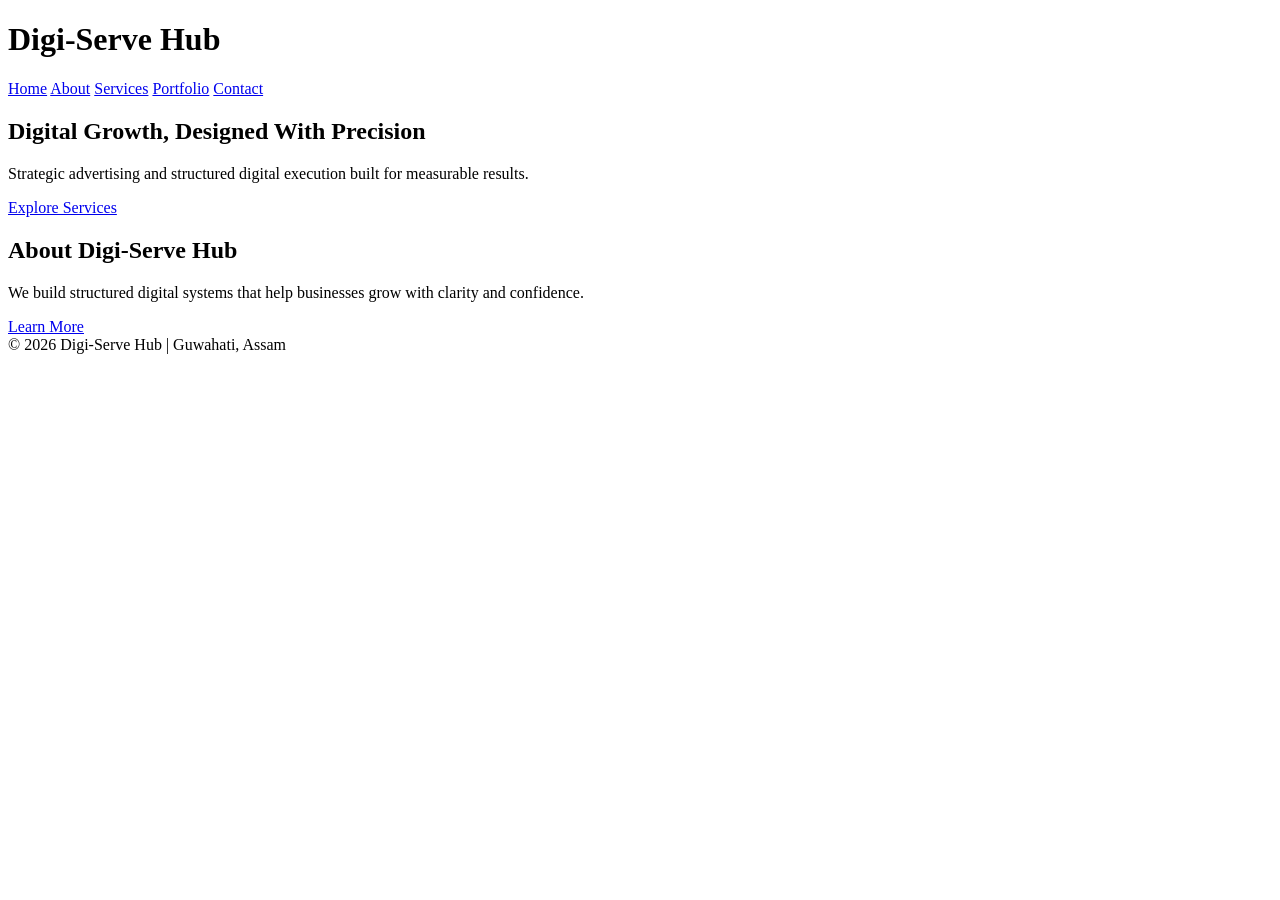
==== index.html @ 267909e5 "Add files via upload" ====
<!DOCTYPE html>
<html>
<head>
    <title>Digi-Serve Hub | Digital Growth Studio</title>
    <link rel="stylesheet" href="css/style.css">
</head>
<body>

<header>
    <h1>Digi-Serve Hub</h1>
    <nav>
        <a href="index.html">Home</a>
        <a href="about.html">About</a>
        <a href="services.html">Services</a>
        <a href="portfolio.html">Portfolio</a>
        <a href="contact.html">Contact</a>
    </nav>
</header>

<section class="hero">
    <h2>Digital Growth, Designed With Precision</h2>
    <p>Strategic advertising and structured digital execution built for measurable results.</p>
    <a href="services.html" class="button">Explore Services</a>
</section>

<section class="section">
    <h2>About Digi-Serve Hub</h2>
    <p>We build structured digital systems that help businesses grow with clarity and confidence.</p>
    <a href="about.html" class="button">Learn More</a>
</section>

<footer>
    © 2026 Digi-Serve Hub | Guwahati, Assam
</footer>

</body>
</html>
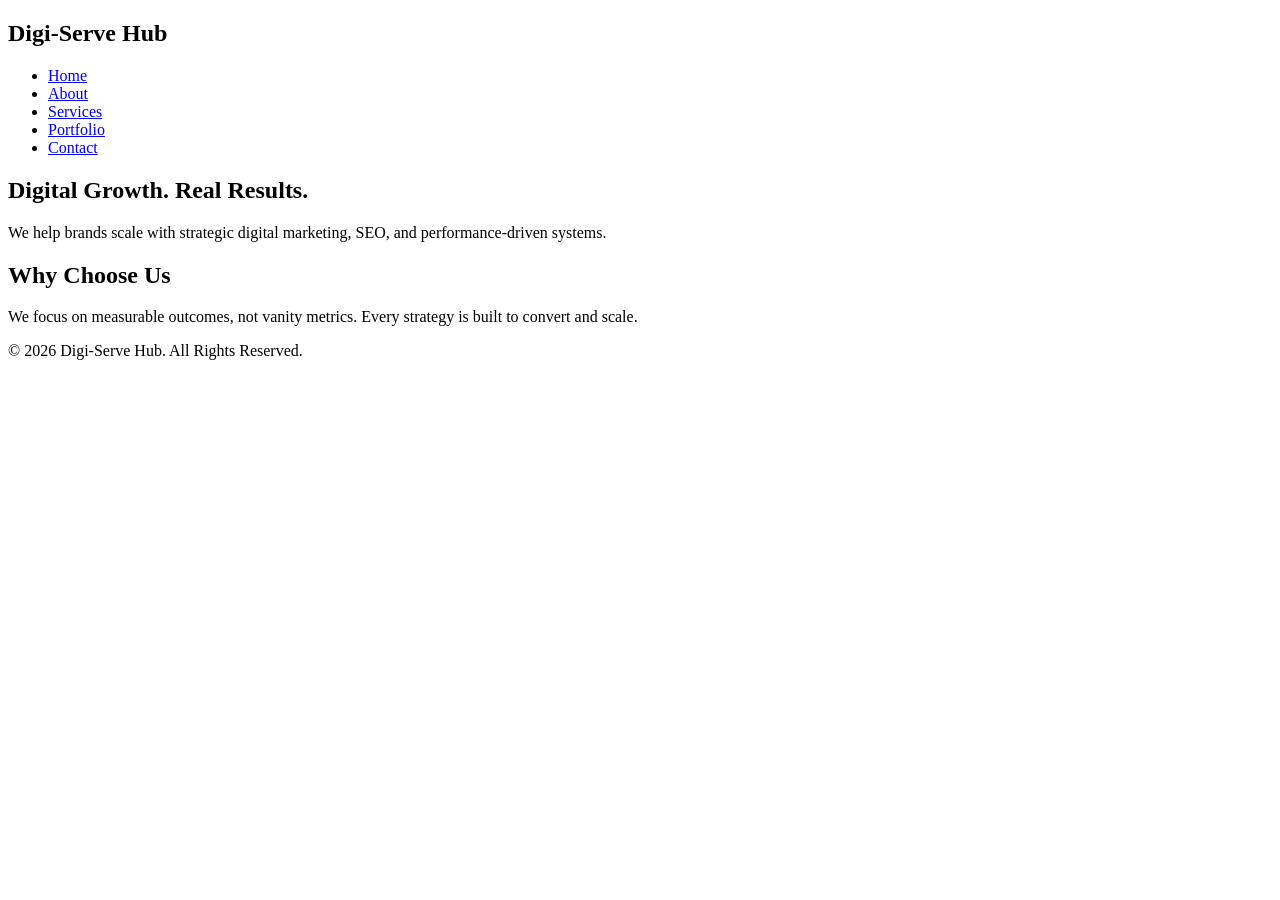
==== commit 5c28801e: "Final improved design with consistent colour pattern" ====
--- a/index.html
+++ b/index.html
@@ -1,37 +1,41 @@
 <!DOCTYPE html>
-<html>
+<html lang="en">
 <head>
-    <title>Digi-Serve Hub | Digital Growth Studio</title>
-    <link rel="stylesheet" href="css/style.css">
+<meta charset="UTF-8">
+<title>Digi-Serve Hub</title>
+<meta name="viewport" content="width=device-width, initial-scale=1.0">
+<link rel="stylesheet" href="style.css">
 </head>
 <body>
 
 <header>
-    <h1>Digi-Serve Hub</h1>
-    <nav>
-        <a href="index.html">Home</a>
-        <a href="about.html">About</a>
-        <a href="services.html">Services</a>
-        <a href="portfolio.html">Portfolio</a>
-        <a href="contact.html">Contact</a>
-    </nav>
+<nav>
+<h1 class="logo">Digi-Serve Hub</h1>
+<ul>
+<li><a href="index.html" class="active">Home</a></li>
+<li><a href="about.html">About</a></li>
+<li><a href="services.html">Services</a></li>
+<li><a href="portfolio.html">Portfolio</a></li>
+<li><a href="contact.html">Contact</a></li>
+</ul>
+</nav>
 </header>
 
-<section class="hero">
-    <h2>Digital Growth, Designed With Precision</h2>
-    <p>Strategic advertising and structured digital execution built for measurable results.</p>
-    <a href="services.html" class="button">Explore Services</a>
+<section class="section-dark">
+<h1>Digital Growth. Real Results.</h1>
+<p>We help brands scale with strategic digital marketing, SEO, and performance-driven systems.</p>
 </section>
 
-<section class="section">
-    <h2>About Digi-Serve Hub</h2>
-    <p>We build structured digital systems that help businesses grow with clarity and confidence.</p>
-    <a href="about.html" class="button">Learn More</a>
+<section class="section-mid">
+<div class="card">
+<h2>Why Choose Us</h2>
+<p>We focus on measurable outcomes, not vanity metrics. Every strategy is built to convert and scale.</p>
+</div>
 </section>
 
 <footer>
-    © 2026 Digi-Serve Hub | Guwahati, Assam
+<p>© 2026 Digi-Serve Hub. All Rights Reserved.</p>
 </footer>
 
 </body>
-</html>+</html>
